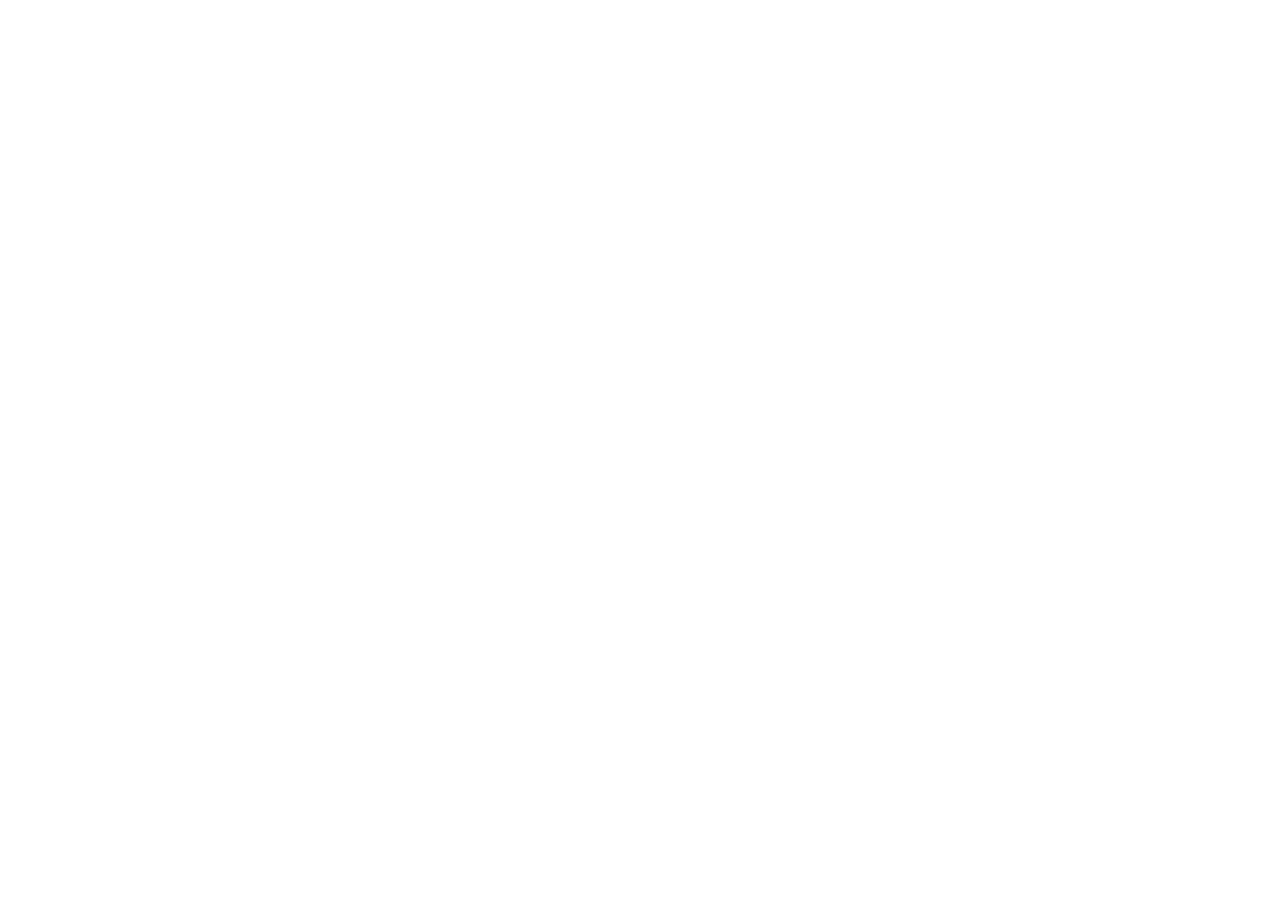
==== index.html @ 5862f8c6 "Add files via upload" ====
<!DOCTYPE html>
<html>
    <head>
        <script src="https://aframe.io/releases/1.8.0/aframe.min.js"></script>
        <script src="https://raw.githack.com/AR-js-org/AR.js/master/aframe/build/aframe-ar.js"></script>
        <script>
            /*AFRAME.registerComponent('exact-scale-box',{
                schema: {
                    maxWidth: { type: 'number', default: 1.0},
                    maxHeight: { type: 'number', default: 1.0},
                    maxDepth: { type: 'number', default: 1.0}
                },
                init: function() {
                    this.el.addEventListener('model-loaded', () => {
                        const mesh = this.el.getObject3D('mesh');
                        if(!mesh) return;

                        // 1. Bounding Box aus dem Three.js Mesh berechnen
                        const box = new THREE.Box3().setFromObject(mesh);

                        // 2. Die aktuellen realen Maße (Größe) auslesen
                        const size = new THREE.Vector3();
                        box.getSize(size);

                        // 3. Skalierungsfaktor für jede einzelne Achse berechnen
                        const scaleX = this.data.maxWidth / size.x;
                        const scaleY = this.data.maxHeight / size.y;
                        const scaleZ = this.data.maxDepth / size.z;

                        // 4. Den kleinsten Faktor wählen, um proportionale Skalierung zu garantieren (keine Verzerrung!)
                        const uniformScaleFactor = Math.min(scaleX, scaleY, scaleZ);

                        // 5. Skalierung direkt auf das Three.js Objekt anwenden
                        this.el.object3D.scale.set(uniformScaleFactor, uniformScaleFactor, uniformScaleFactor);

                        console.log(`Modell skaliert. Original-Maße: X=${size.x.toFixed(2)}, Y=${size.y.toFixed(2)}, Z=${size.z.toFixed(2)}`);
                        console.log(`Angewendeter Skalierungsfaktor: ${uniformScaleFactor.toFixed(4)}`);
                    });
                }
            });*/
        </script>
    </head>
    <body style="margin:0px; overflow: hidden;">
        <a-scene embedded arjs="sourceType: webcam; renderer=logarithmicDepthBuffer: true; detectionMode: mono_and_matrix; matrixCodeType: 3x3_HAMMING63 ; debugUIEnabled: false;"vr-mode-ui="enabled: false">
            
            
            <a-assets>
                <a-asset-item id= "asset-obj1" src="Images/Part Studio 1.obj"></a-assets-item>
                <a-asset-item id= "asset-mtl1" src="Images/Part Studio 1.mtl"></a-assets-item>
                <a-asset-item id= "asset-obj2" src="Images/Part Studio 2.obj"></a-assets-item>
                <a-asset-item id= "asset-mtl2" src="Images/Part Studio 2.mtl"></a-assets-item>
                <a-asset-item id= "asset-obj3" src="Images/Part Studio 3.obj"></a-assets-item>
                <a-asset-item id= "asset-mtl3" src="Images/Part Studio 3.mtl"></a-assets-item>
                
                <a-asset-item id= "asset-gltf1" src="Images/PartStudio 1.gltf"></a-assets-item>
            </a-assets>
            
            <a-marker type="pattern" url="Patterns/pattern-kanji.patt">
                <a-entity gltf-model="#asset-glft1" exact-scale-box="maxWidth: 0.5; maxHeight: 01; maxDepth: 0.3" position="0 0 0" rotation="-90 0 0" width="4" height="5.66" ></a-enity>
            </a-marker>

            <!--<a-marker type="pattern" url="Patterns/pattern-Marker_1.patt">
                <a-entity obj-model="obj: #asset-obj1; mtl: #asset-mtl1" position="0 0 0" rotation="-90 0 0" width="4" height="5.66" >
            </a-marker> -->
            
            <!--<a-marker type="pattern" url="Patterns/pattern-kanji.patt">
                <a-entity obj-model="obj: #asset-obj2; mtl: #asset-mtl2" position="0 0 0" rotation="-90 0 0" width="4" height="5.66" >
            </a-marker> -->

            <a-marker type="pattern" url="Patterns/pattern-Marker_1.patt">
                <a-entity obj-model="obj: #asset-obj3; mtl: #asset-mtl3" position="0 0 0" rotation="-90 0 0" width="4" height="5.66" ></a-enity>
            </a-marker>

            <!--<a-marker type="pattern" url="Patterns/pattern-Marker_1.patt">
                <a-plane class="imagePlane" position="0 0 0" rotation="-90 0 0" width="4" height="5.66" material="shader:flat; scale: 2 2 2; src:Images/2497968_13416.svg">
                    
                </a-plane>
            </a-marker> -->
            
            <a-marker type="pattern" url="Patterns/pattern-Marker_2.2.patt">
                <a-plane class="imagePlane" position="0 0 0" rotation="-90 0 0" width="4" height="5.66" material="shader:flat; scale: 0.5 0.5 0.5; src:Images/2a98d96e-c325-41a2-8167-0b7fd220de57.jpg">
                    
                </a-plane>
            </a-marker>

            <a-marker type="pattern" url="Patterns/pattern-Marker_3.patt">
                <a-plane class="imagePlane" position="0 0 0" rotation="-90 0 0" width="4" height="5.66" material="shader:flat; scale: 2 2 2; src:Images/Seamless-Circuit-Board-Pattern.svg">
                    
                </a-plane>
            </a-marker>
            <!--
            <a-marker type="pattern" url="Patterns/pattern-kanji.patt">
                <a-plane class="imagePlane" position="0 0 0" rotation="-90 0 0" width="4" height="5.66" material="shader:flat; scale: 2 2 2; src:Images/Toyota.png">
                    
                </a-plane>
            </a-marker>
            -->
            <a-marker type="pattern" url="Patterns/pattern-letterA.patt">
                <a-plane class="imagePlane" position="0 0 0" rotation="-90 0 0" width="4" height="5.66" material="shader:flat; scale: 2 2 2; src:Images/il_fullxfull.7205019422_rd27.webp">
                    
                </a-plane>
            </a-marker>

            <a-marker type="pattern" url="Patterns/pattern-qr-code.patt">
                <a-plane class="imagePlane" position="0 0 0" rotation="-90 0 0" width="4" height="5.66" material="shader:flat; scale: 2 2 2; src:Images/Toyota_Aygo_vs_Baum.jpg">
                    
                </a-plane>
            </a-marker>
            
            
            

            <!-- // barcode funktioniert noch nicht
            <a-marker type="barcode" value="1">
                <a-plane class="imagePlane" position="0 0 0" rotation="-90 0 0" width="4" height="5.66" material="shader:flat; scale: 2 2 2; src:Images/Toyota_Aygo_vs_Baum.jpg">
                    
                </a-plane>
                -->
            </a-marker>

            <a-entity camera></a-entity>
        </a-scene>
        
    </body>
</html>
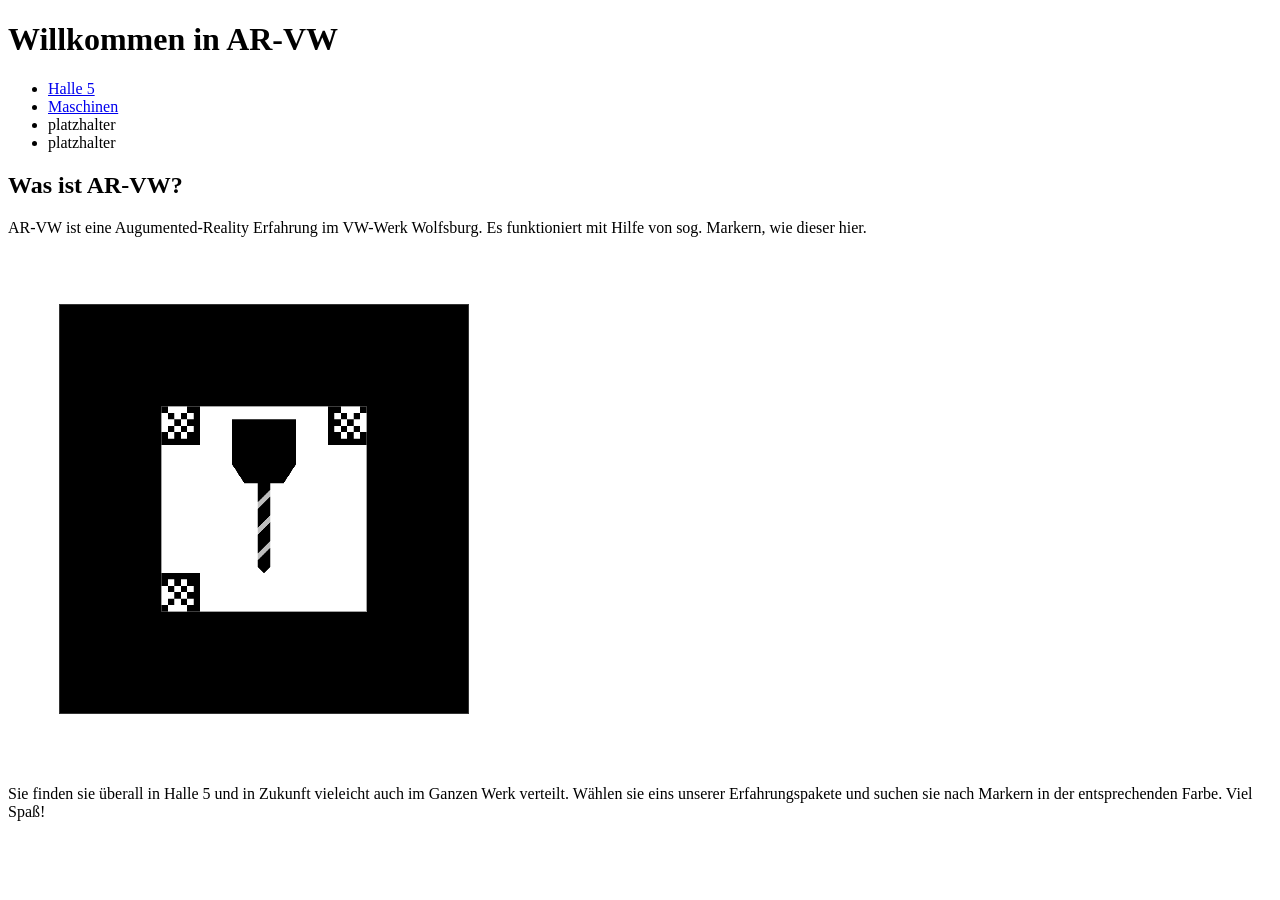
==== commit a61cf6dd: "Startwebseite hinzugefügt" ====
--- a/index.html
+++ b/index.html
@@ -1,125 +1,38 @@
-<!DOCTYPE html>
-<html>
-    <head>
-        <script src="https://aframe.io/releases/1.8.0/aframe.min.js"></script>
-        <script src="https://raw.githack.com/AR-js-org/AR.js/master/aframe/build/aframe-ar.js"></script>
-        <script>
-            /*AFRAME.registerComponent('exact-scale-box',{
-                schema: {
-                    maxWidth: { type: 'number', default: 1.0},
-                    maxHeight: { type: 'number', default: 1.0},
-                    maxDepth: { type: 'number', default: 1.0}
-                },
-                init: function() {
-                    this.el.addEventListener('model-loaded', () => {
-                        const mesh = this.el.getObject3D('mesh');
-                        if(!mesh) return;
-
-                        // 1. Bounding Box aus dem Three.js Mesh berechnen
-                        const box = new THREE.Box3().setFromObject(mesh);
-
-                        // 2. Die aktuellen realen Maße (Größe) auslesen
-                        const size = new THREE.Vector3();
-                        box.getSize(size);
-
-                        // 3. Skalierungsfaktor für jede einzelne Achse berechnen
-                        const scaleX = this.data.maxWidth / size.x;
-                        const scaleY = this.data.maxHeight / size.y;
-                        const scaleZ = this.data.maxDepth / size.z;
-
-                        // 4. Den kleinsten Faktor wählen, um proportionale Skalierung zu garantieren (keine Verzerrung!)
-                        const uniformScaleFactor = Math.min(scaleX, scaleY, scaleZ);
-
-                        // 5. Skalierung direkt auf das Three.js Objekt anwenden
-                        this.el.object3D.scale.set(uniformScaleFactor, uniformScaleFactor, uniformScaleFactor);
-
-                        console.log(`Modell skaliert. Original-Maße: X=${size.x.toFixed(2)}, Y=${size.y.toFixed(2)}, Z=${size.z.toFixed(2)}`);
-                        console.log(`Angewendeter Skalierungsfaktor: ${uniformScaleFactor.toFixed(4)}`);
-                    });
-                }
-            });*/
-        </script>
-    </head>
-    <body style="margin:0px; overflow: hidden;">
-        <a-scene embedded arjs="sourceType: webcam; renderer=logarithmicDepthBuffer: true; detectionMode: mono_and_matrix; matrixCodeType: 3x3_HAMMING63 ; debugUIEnabled: false;"vr-mode-ui="enabled: false">
-            
-            
-            <a-assets>
-                <a-asset-item id= "asset-obj1" src="Images/Part Studio 1.obj"></a-assets-item>
-                <a-asset-item id= "asset-mtl1" src="Images/Part Studio 1.mtl"></a-assets-item>
-                <a-asset-item id= "asset-obj2" src="Images/Part Studio 2.obj"></a-assets-item>
-                <a-asset-item id= "asset-mtl2" src="Images/Part Studio 2.mtl"></a-assets-item>
-                <a-asset-item id= "asset-obj3" src="Images/Part Studio 3.obj"></a-assets-item>
-                <a-asset-item id= "asset-mtl3" src="Images/Part Studio 3.mtl"></a-assets-item>
-                
-                <a-asset-item id= "asset-gltf1" src="Images/PartStudio 1.gltf"></a-assets-item>
-            </a-assets>
-            
-            <a-marker type="pattern" url="Patterns/pattern-kanji.patt">
-                <a-entity gltf-model="#asset-glft1" exact-scale-box="maxWidth: 0.5; maxHeight: 01; maxDepth: 0.3" position="0 0 0" rotation="-90 0 0" width="4" height="5.66" ></a-enity>
-            </a-marker>
-
-            <!--<a-marker type="pattern" url="Patterns/pattern-Marker_1.patt">
-                <a-entity obj-model="obj: #asset-obj1; mtl: #asset-mtl1" position="0 0 0" rotation="-90 0 0" width="4" height="5.66" >
-            </a-marker> -->
-            
-            <!--<a-marker type="pattern" url="Patterns/pattern-kanji.patt">
-                <a-entity obj-model="obj: #asset-obj2; mtl: #asset-mtl2" position="0 0 0" rotation="-90 0 0" width="4" height="5.66" >
-            </a-marker> -->
-
-            <a-marker type="pattern" url="Patterns/pattern-Marker_1.patt">
-                <a-entity obj-model="obj: #asset-obj3; mtl: #asset-mtl3" position="0 0 0" rotation="-90 0 0" width="4" height="5.66" ></a-enity>
-            </a-marker>
-
-            <!--<a-marker type="pattern" url="Patterns/pattern-Marker_1.patt">
-                <a-plane class="imagePlane" position="0 0 0" rotation="-90 0 0" width="4" height="5.66" material="shader:flat; scale: 2 2 2; src:Images/2497968_13416.svg">
-                    
-                </a-plane>
-            </a-marker> -->
-            
-            <a-marker type="pattern" url="Patterns/pattern-Marker_2.2.patt">
-                <a-plane class="imagePlane" position="0 0 0" rotation="-90 0 0" width="4" height="5.66" material="shader:flat; scale: 0.5 0.5 0.5; src:Images/2a98d96e-c325-41a2-8167-0b7fd220de57.jpg">
-                    
-                </a-plane>
-            </a-marker>
-
-            <a-marker type="pattern" url="Patterns/pattern-Marker_3.patt">
-                <a-plane class="imagePlane" position="0 0 0" rotation="-90 0 0" width="4" height="5.66" material="shader:flat; scale: 2 2 2; src:Images/Seamless-Circuit-Board-Pattern.svg">
-                    
-                </a-plane>
-            </a-marker>
-            <!--
-            <a-marker type="pattern" url="Patterns/pattern-kanji.patt">
-                <a-plane class="imagePlane" position="0 0 0" rotation="-90 0 0" width="4" height="5.66" material="shader:flat; scale: 2 2 2; src:Images/Toyota.png">
-                    
-                </a-plane>
-            </a-marker>
-            -->
-            <a-marker type="pattern" url="Patterns/pattern-letterA.patt">
-                <a-plane class="imagePlane" position="0 0 0" rotation="-90 0 0" width="4" height="5.66" material="shader:flat; scale: 2 2 2; src:Images/il_fullxfull.7205019422_rd27.webp">
-                    
-                </a-plane>
-            </a-marker>
-
-            <a-marker type="pattern" url="Patterns/pattern-qr-code.patt">
-                <a-plane class="imagePlane" position="0 0 0" rotation="-90 0 0" width="4" height="5.66" material="shader:flat; scale: 2 2 2; src:Images/Toyota_Aygo_vs_Baum.jpg">
-                    
-                </a-plane>
-            </a-marker>
-            
-            
-            
-
-            <!-- // barcode funktioniert noch nicht
-            <a-marker type="barcode" value="1">
-                <a-plane class="imagePlane" position="0 0 0" rotation="-90 0 0" width="4" height="5.66" material="shader:flat; scale: 2 2 2; src:Images/Toyota_Aygo_vs_Baum.jpg">
-                    
-                </a-plane>
-                -->
-            </a-marker>
-
-            <a-entity camera></a-entity>
-        </a-scene>
-        
-    </body>
+<!DOCTYPE html>
+<html>
+    <head>
+        <title>Willkommen in AR-VW</title>
+        <link rel="stylesheet" href="styles.css"/>
+        <meta name="description" content="AR-Erfahrung im VW-Werk Wolfsburg" >
+    </head>
+    <body>
+        <header>
+            <h1>Willkommen in AR-VW</h1>
+            <nav>
+                <ul>
+                    <li class="box" id="li_halle5">
+                        <a href="halle5.html"> Halle 5</a>
+                    </li>
+
+                    <li class="box" id="li_maschinen">
+                        <a href="maschinen.html">Maschinen</a>
+                    </li>
+
+                    <li>platzhalter</li>
+                    <li>platzhalter</li>
+                </ul>
+            </nav>
+        </header>
+        <section>
+            <h2>Was ist AR-VW?</h2>
+            <p>
+                AR-VW ist eine Augumented-Reality Erfahrung im VW-Werk Wolfsburg. Es funktioniert mit Hilfe von sog. Markern, wie dieser hier.
+            </p>
+            <img src="Images/active/pattern-Marker_1.png">
+            <p>
+                Sie finden sie überall in Halle 5 und in Zukunft vieleicht auch im Ganzen Werk verteilt. Wählen sie eins unserer Erfahrungspakete und suchen sie nach Markern in der entsprechenden Farbe.
+                Viel Spaß!
+            </p>
+        </section>
+    </body>
 </html>
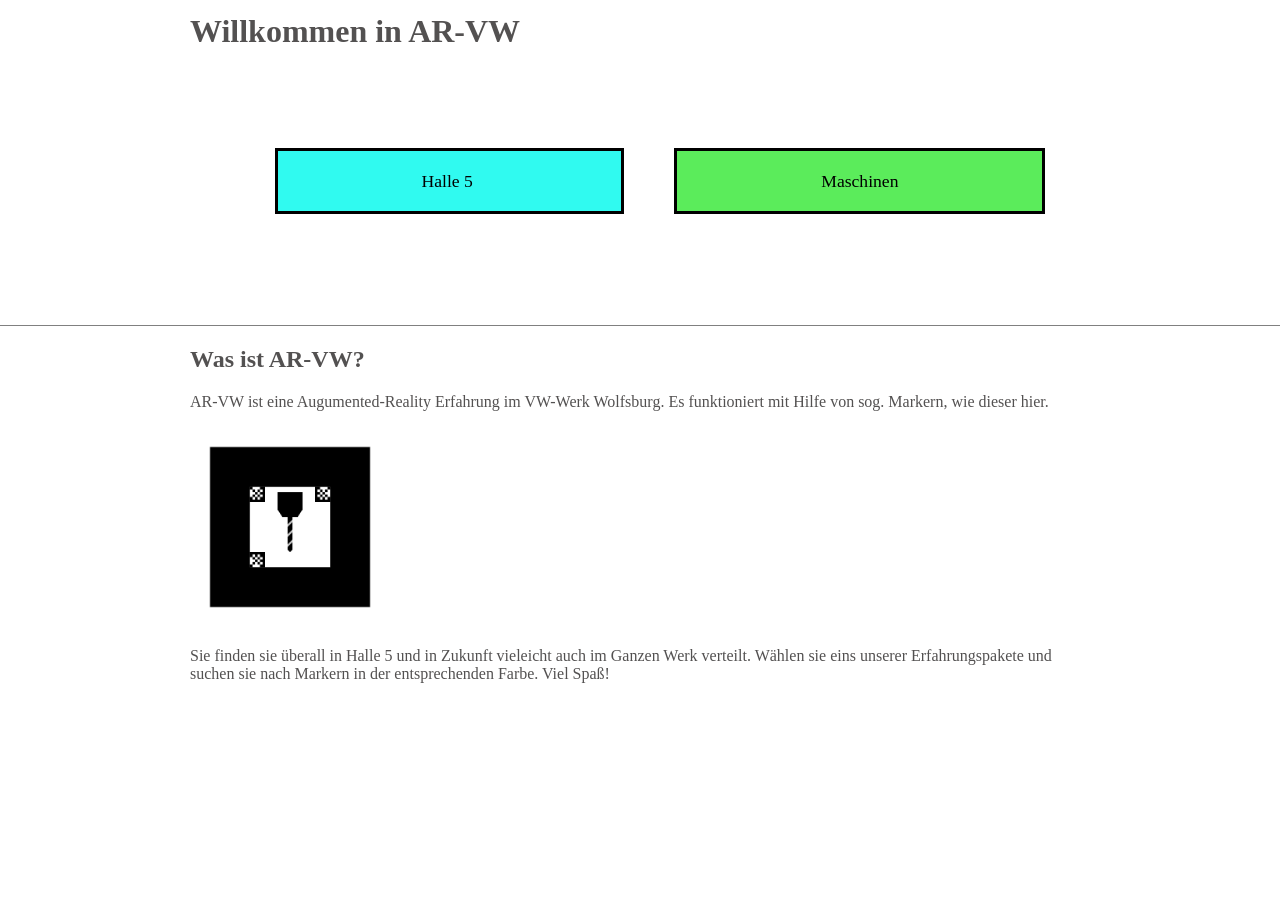
==== commit f59debf3: "Webdesign bearbeitet" ====
--- a/index.html
+++ b/index.html
@@ -6,29 +6,28 @@
         <meta name="description" content="AR-Erfahrung im VW-Werk Wolfsburg" >
     </head>
     <body>
-        <header>
-            <h1>Willkommen in AR-VW</h1>
-            <nav>
-                <ul>
-                    <li class="box" id="li_halle5">
-                        <a href="halle5.html"> Halle 5</a>
+        <header class="main-header">
+            <h1 class="container" >Willkommen in AR-VW</h1>
+            <div class="header-div">
+            <nav class="nav">
+                <ul class="frame">
+                    <li class="box li_halle5">
+                        <a class="a_halle5" href="halle5.html"> Halle 5</a>
                     </li>
 
-                    <li class="box" id="li_maschinen">
-                        <a href="maschinen.html">Maschinen</a>
+                    <li class="box li_maschinen">
+                        <a class="a_maschinen" href="maschinen.html">Maschinen</a>
                     </li>
-
-                    <li>platzhalter</li>
-                    <li>platzhalter</li>
                 </ul>
             </nav>
+            </div>
         </header>
-        <section>
+        <section class="content-section container">
             <h2>Was ist AR-VW?</h2>
             <p>
                 AR-VW ist eine Augumented-Reality Erfahrung im VW-Werk Wolfsburg. Es funktioniert mit Hilfe von sog. Markern, wie dieser hier.
             </p>
-            <img src="Images/active/pattern-Marker_1.png">
+            <img class="image" src="Images/active/pattern-Marker_1.png">
             <p>
                 Sie finden sie überall in Halle 5 und in Zukunft vieleicht auch im Ganzen Werk verteilt. Wählen sie eins unserer Erfahrungspakete und suchen sie nach Markern in der entsprechenden Farbe.
                 Viel Spaß!
--- a/styles.css
+++ b/styles.css
@@ -0,0 +1,74 @@
+* {
+    box-sizing: border-box;
+    color: #535151
+}
+
+html, body {
+    margin: 0;
+    padding: 0;
+}
+
+.box {
+    height: 25px;
+    width: 75px;
+    padding: 20px;
+    margin: 25px;
+    border: 3px solid black;
+    background-color: white;
+    
+}
+
+.nav ul {
+    margin: 0;
+}
+
+.li_halle5 {
+    background-color: rgb(48, 250, 240);
+}
+
+.li_maschinen {
+    background-color: rgb(91, 236, 91);
+}
+
+.nav li {
+    display: inline;
+    
+}
+
+.nav a {
+    display: inline-block;
+    
+    padding:2% 10%;
+    color: black;
+    text-decoration: none;
+}
+.nav {
+    text-align: center;
+    font-size: 1.1em;
+}
+.main-header {
+    background-image: url(Images/active/404581018_1748958601_v16_9_1200.jpeg);
+    background-size: cover;
+    border-bottom: 1px solid gray;
+    padding:1% 0%;
+}
+
+.header-div {
+    padding: 7.5% 0%;
+}
+
+.content-section {
+    margin: 1em;
+}
+
+.container{
+    max-width: 900px;
+    margin: 0 auto;
+    padding: o 1.5em;
+}
+
+.image {
+    height:200px;
+    width: 200px;
+
+}
